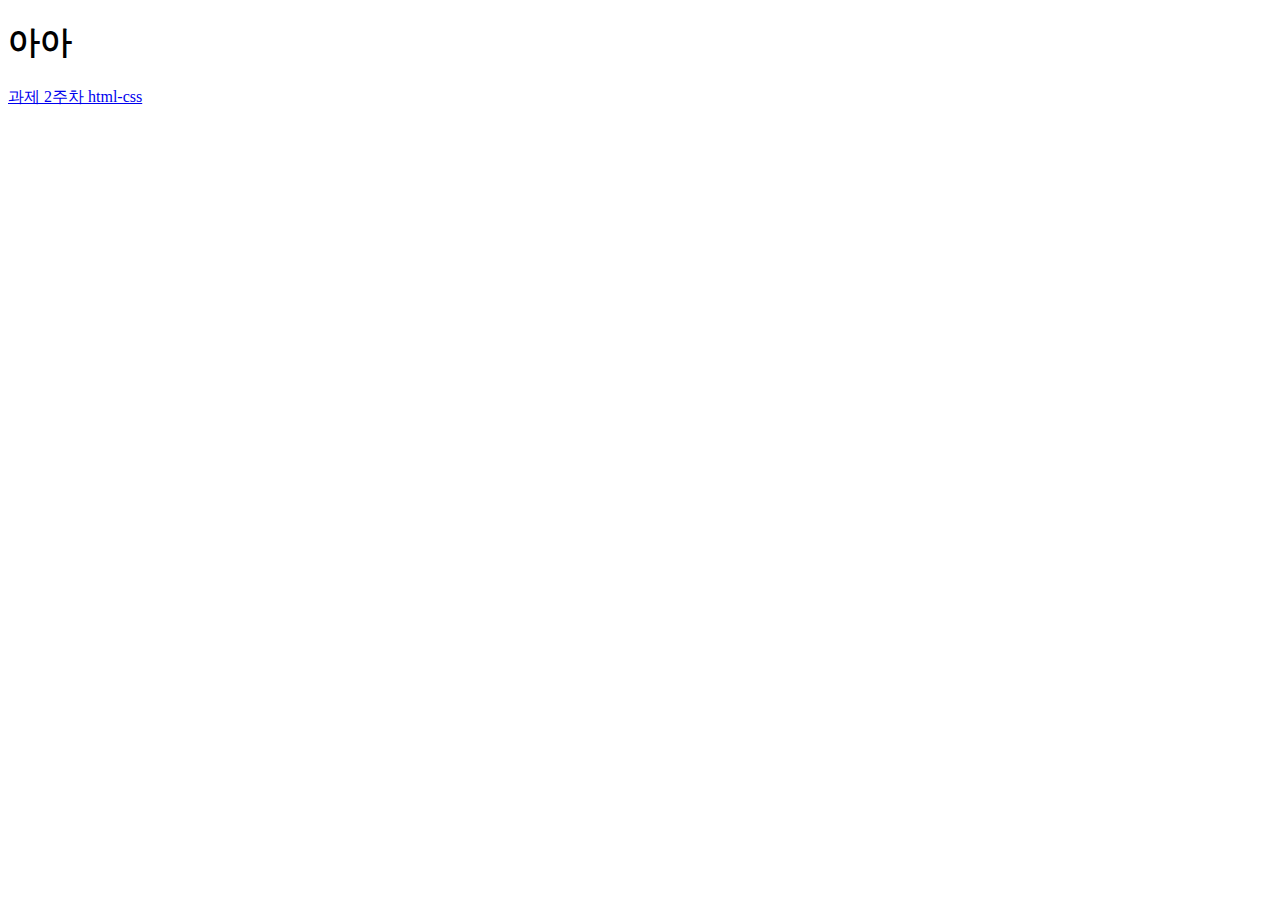
==== index.html @ c4ad6847 "docs: initialize page for check" ====
<!DOCTYPE html>
<html lang="en">
  <head>
    <meta charset="UTF-8" />
    <meta http-equiv="X-UA-Compatible" content="IE=edge" />
    <meta name="viewport" content="width=device-width, initial-scale=1.0" />
    <title>SOJU 과제인증</title>
  </head>
  <body>
    <h1>아아</h1>
    <a href="./html-css/index.html">과제 2주차 html-css</a>
  </body>
</html>
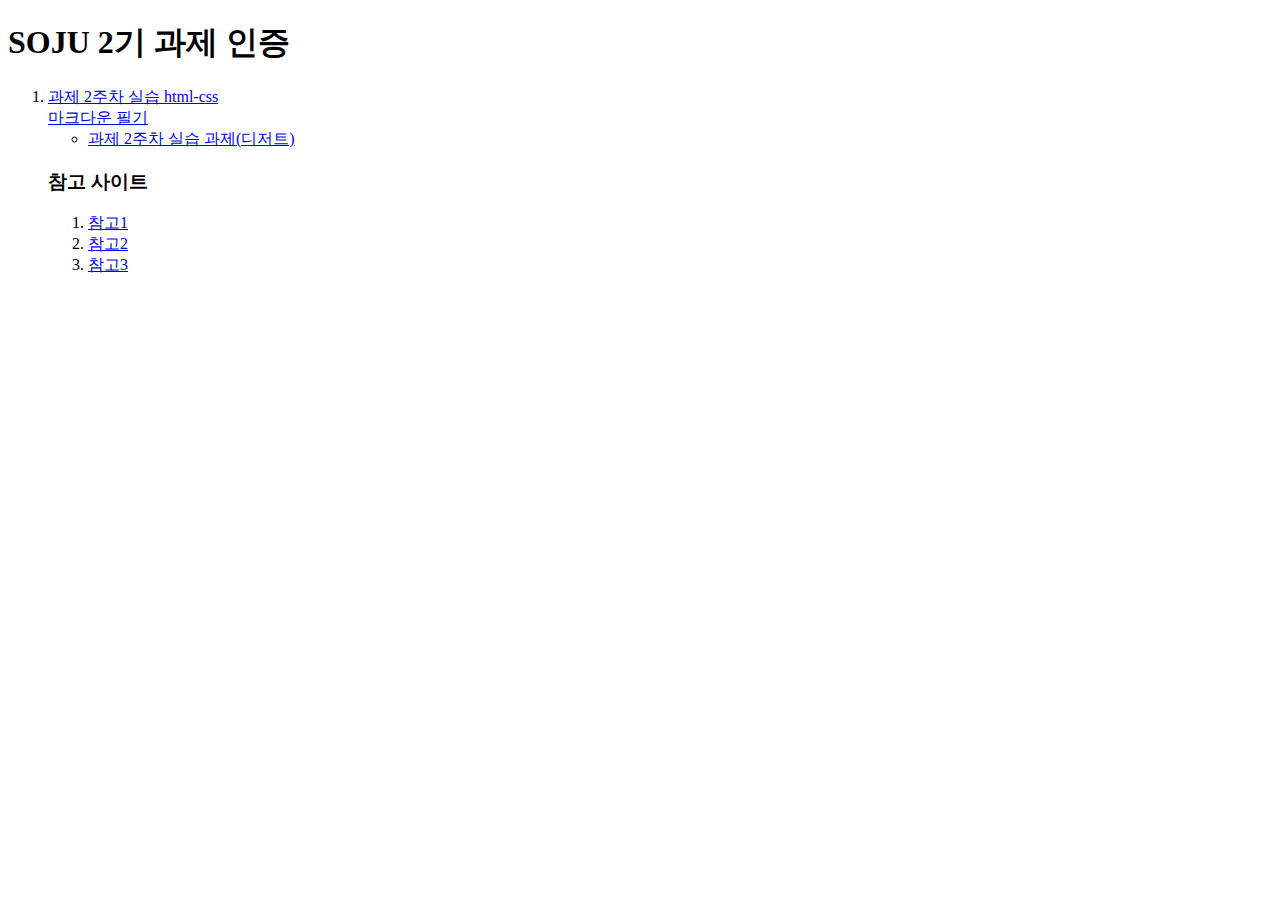
==== commit a6c33ade: "2-1주차 과제 업데이트" ====
--- a/index.html
+++ b/index.html
@@ -7,7 +7,51 @@
     <title>SOJU 과제인증</title>
   </head>
   <body>
-    <h1>아아</h1>
-    <a href="./html-css/index.html">과제 2주차 html-css</a>
+    <h1>SOJU 2기 과제 인증</h1>
+    <ol>
+      <li>
+        <a href="./html-css/2-1_practice.html">과제 2주차 실습 html-css</a>
+        <br />
+        <a href="https://github.com/sozerodev/SOJU/tree/main/html-css/README.md"
+          >마크다운 필기</a
+        >
+
+        <ul>
+          <li>
+            <a href="./html-css/2-2_desert.html"
+              >과제 2주차 실습 과제(디저트)</a
+            >
+          </li>
+        </ul>
+
+        <h3>참고 사이트</h3>
+        <ol>
+          <li>
+            <a href="https://developer.mozilla.org/en-US/docs/Web/HTML/Element"
+              >참고1</a
+            >
+          </li>
+          <li><a href="https://html5doctor.com/element-index/">참고2</a></li>
+          <li>
+            <a href="https://www.w3schools.com/tags/default.asp">참고3</a>
+          </li>
+        </ol>
+      </li>
+    </ol>
+    <!--
+
+    <ol>
+      <li>
+        <a href="./html-css/1-1_practice.html">과제 1주차 실습 html-css</a>
+        <ul>
+          <li>
+            <a href="./html-css/1-2_desert.html"
+              >과제 2주차 실습 과제(디저트)</a
+            >
+          </li>
+        </ul>
+      </li>
+    </ol>
+    -->
   </body>
 </html>
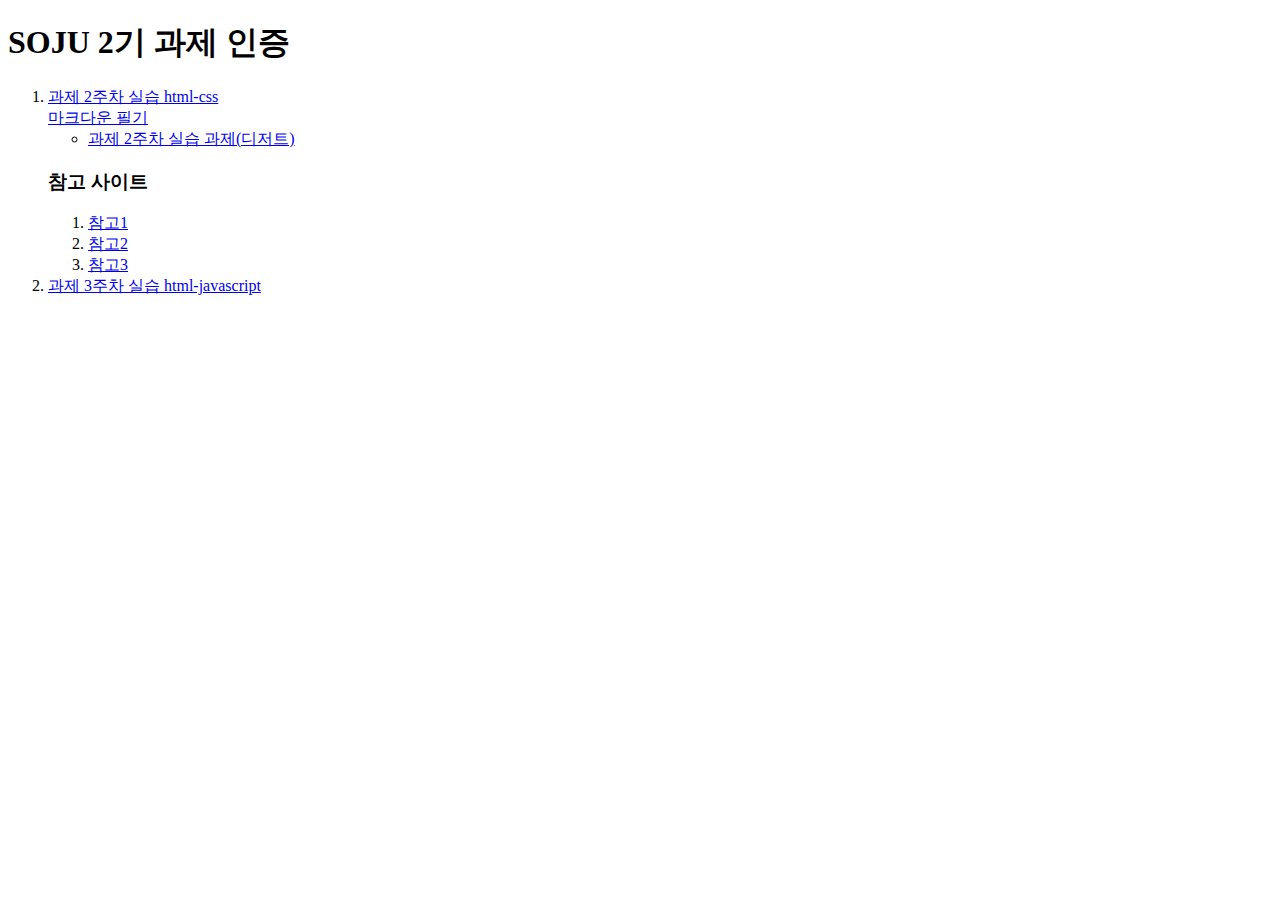
==== commit 591b459f: "3주차 javascript 기초 추가" ====
--- a/index.html
+++ b/index.html
@@ -37,6 +37,12 @@
           </li>
         </ol>
       </li>
+
+      <li>
+        <a href="./html-javascript/3-1_javascript.html">
+          과제 3주차 실습 html-javascript
+        </a>
+      </li>
     </ol>
     <!--
 
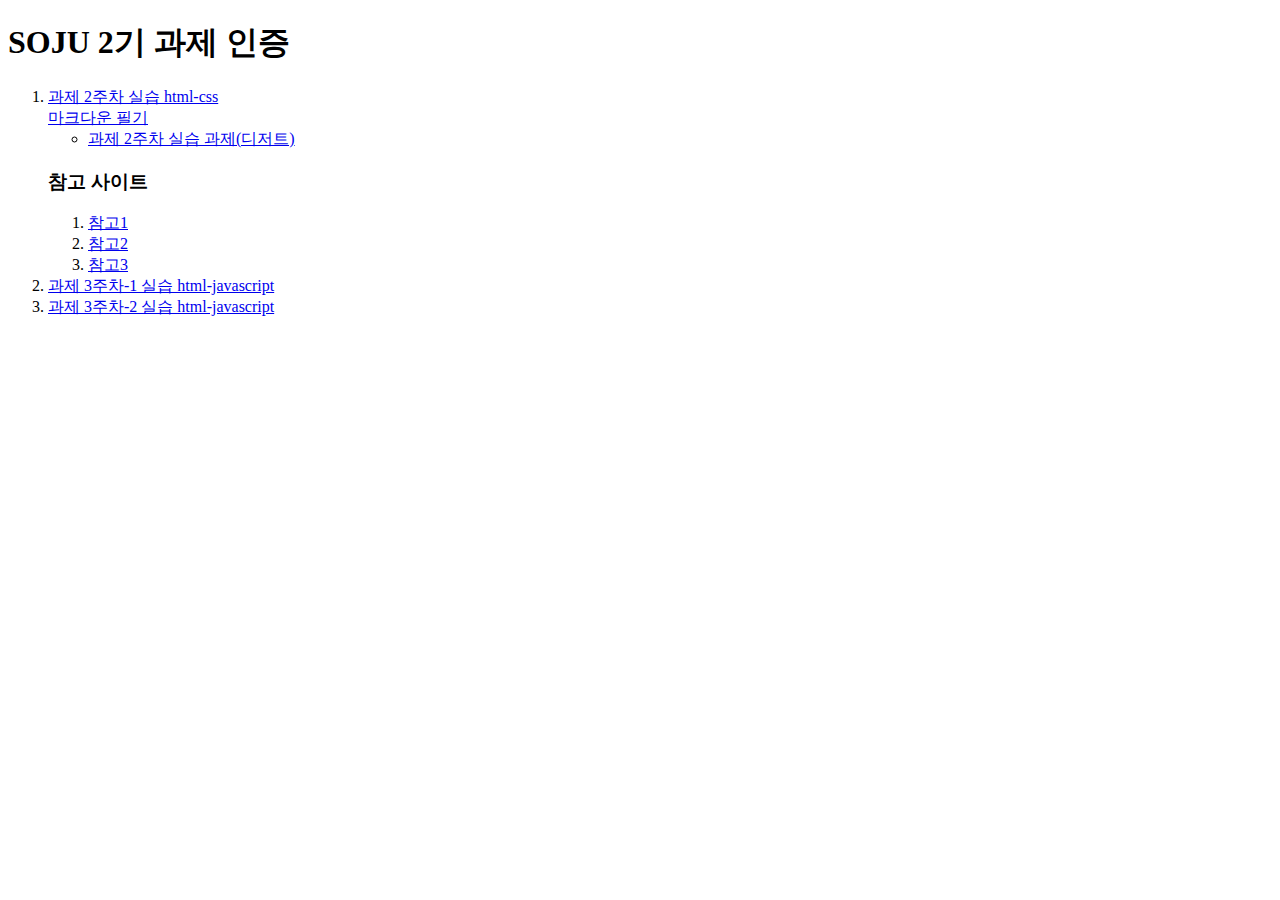
==== commit 2429b1dc: "3-2 javascript 추가" ====
--- a/index.html
+++ b/index.html
@@ -40,7 +40,12 @@
 
       <li>
         <a href="./html-javascript/3-1_javascript.html">
-          과제 3주차 실습 html-javascript
+          과제 3주차-1 실습 html-javascript
+        </a>
+      </li>
+      <li>
+        <a href="./html-javascript/3-2_javascript.html">
+          과제 3주차-2 실습 html-javascript
         </a>
       </li>
     </ol>
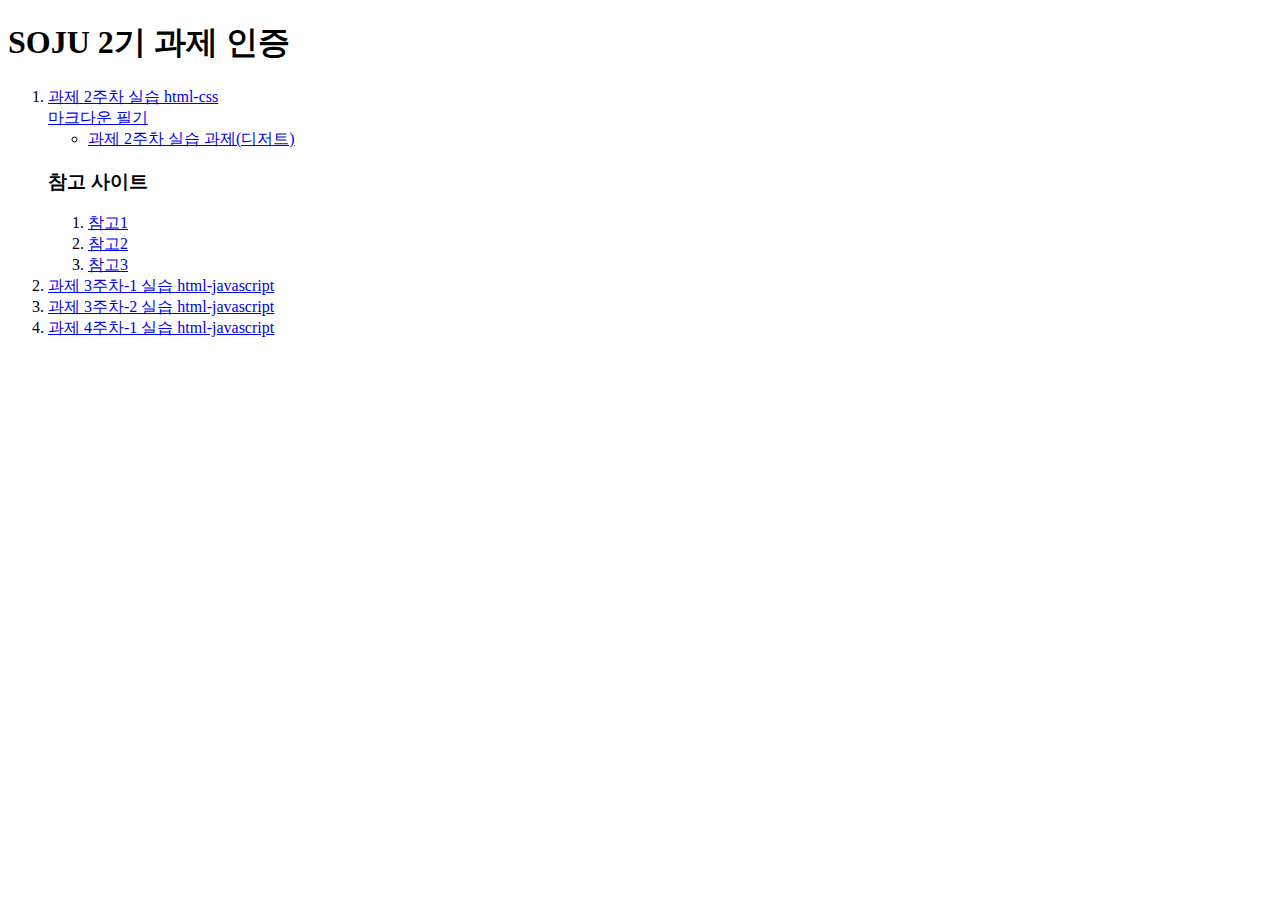
==== commit a3c88ce7: "feat: 4-1 과제 추가" ====
--- a/index.html
+++ b/index.html
@@ -48,6 +48,12 @@
           과제 3주차-2 실습 html-javascript
         </a>
       </li>
+
+      <li>
+        <a href="./html-javascript/4-1_javascript.html">
+          과제 4주차-1 실습 html-javascript
+        </a>
+      </li>
     </ol>
     <!--
 
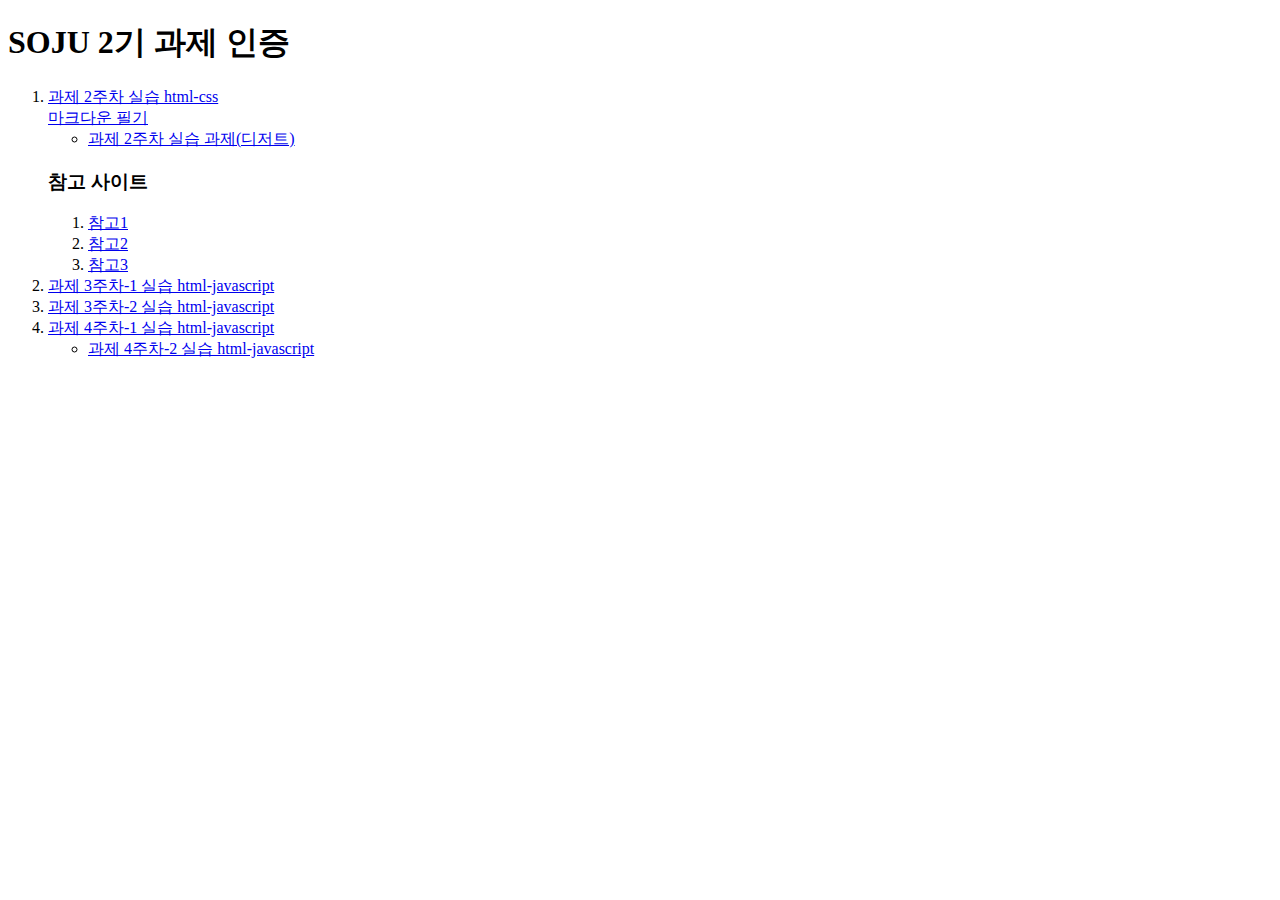
==== commit a8c2a412: "feat: js기능 추가" ====
--- a/index.html
+++ b/index.html
@@ -53,6 +53,14 @@
         <a href="./html-javascript/4-1_javascript.html">
           과제 4주차-1 실습 html-javascript
         </a>
+
+        <ul>
+          <li>
+            <a href="./html-javascript/4-2_desert.html">
+              과제 4주차-2 실습 html-javascript
+            </a>
+          </li>
+        </ul>
       </li>
     </ol>
     <!--
